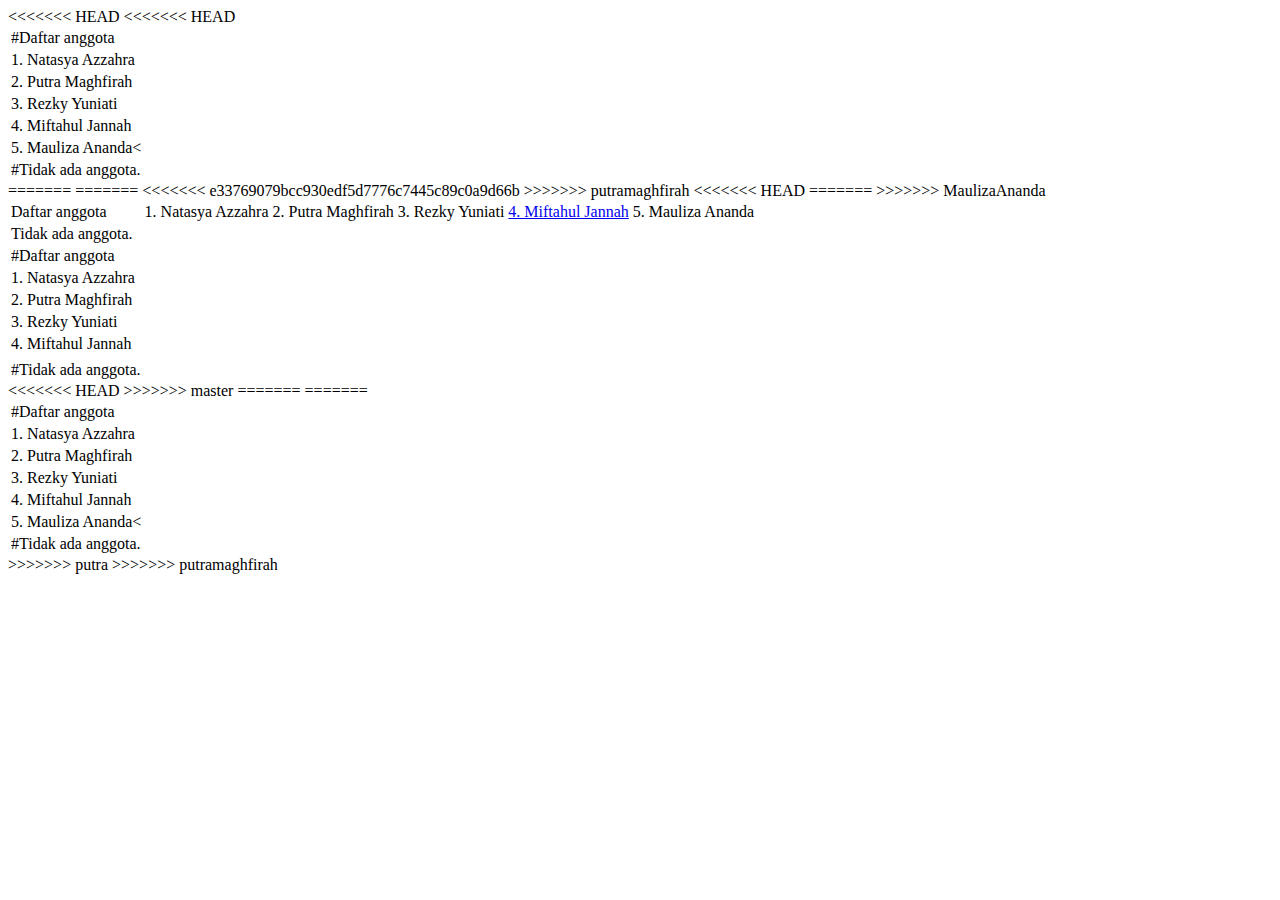
==== index.html @ 31a6687e "Merge branch 'MaulizaAnanda'" ====
<!DOCTYPE html>
<html>
<<<<<<< HEAD
<<<<<<< HEAD

<head>
  <title>Utama - Admin</title>
</head>

<body>
  <table border="0">
    <tr>
      <td>#Daftar anggota</td>
    </tr>
    <tr>
      <td>1. Natasya Azzahra</td>
    </tr>
    <tr>
      <td>2. Putra Maghfirah</td>
    </tr>
    <tr>
      <td>3. Rezky Yuniati</td>
    </tr>
    <tr>
      <td>4. Miftahul Jannah</td>
    </tr>
    <tr>
      <td>5. Mauliza Ananda<</td> </tr> <tr>
      <td>#Tidak ada anggota.</td>
    </tr>
  </table>
</body>

</html>
=======
=======
<<<<<<< e33769079bcc930edf5d7776c7445c89c0a9d66b
>>>>>>> putramaghfirah
  <head>
    <title>Utama - Admin</title>
   </head>
   <body>
    <table border="0">
<<<<<<< HEAD
      <tr>
        <td>Daftar anggota</td>
        <td>1. Natasya Azzahra
            <a href="1708107010019.html"></a>
        </td>
        <td>2. Putra  Maghfirah</td>
        <td>3. Rezky Yuniati</td>
        <td><a href="file:///C:/Users/ASUS%20X455LA/Documents/INF206-2019-A/1708107010033.html">4. Miftahul Jannah</a> </td>
        <td>5. Mauliza Ananda</td>
      </tr>
           <tr><td>Tidak ada anggota.</td></tr>
=======
      <tr><td>#Daftar anggota</td></tr>
      <tr><td>1. Natasya Azzahra</td></tr>
      <tr><td>2. Putra  Maghfirah</td></tr>
      <tr><td>3. Rezky Yuniati</td></tr>
      <tr><td>4. Miftahul Jannah</td></tr>
      <tr><td><a href=file:///D:/Semester%204/RPL/GitHub/INF206-2019-A/1708107010004.html"5. Mauliza Ananda"</td></tr>
      <tr><td>#Tidak ada anggota.</td></tr>
>>>>>>> MaulizaAnanda
     </table>
    </body>
  </html>
<<<<<<< HEAD
>>>>>>> master
=======
=======

<head>
  <title>Utama - Admin</title>
</head>

<body>
  <table border="0">
    <tr>
      <td>#Daftar anggota</td>
    </tr>
    <tr>
      <td>1. Natasya Azzahra</td>
    </tr>
    <tr>
      <td>2. Putra Maghfirah <a href="1708107010025.html"></a></td>
    </tr>
    <tr>
      <td>3. Rezky Yuniati</td>
    </tr>
    <tr>
      <td>4. Miftahul Jannah</td>
    </tr>
    <tr>
      <td>5. Mauliza Ananda<</td> </tr> <tr>
      <td>#Tidak ada anggota.</td>
    </tr>
  </table>
</body>

</html>
>>>>>>> putra
>>>>>>> putramaghfirah
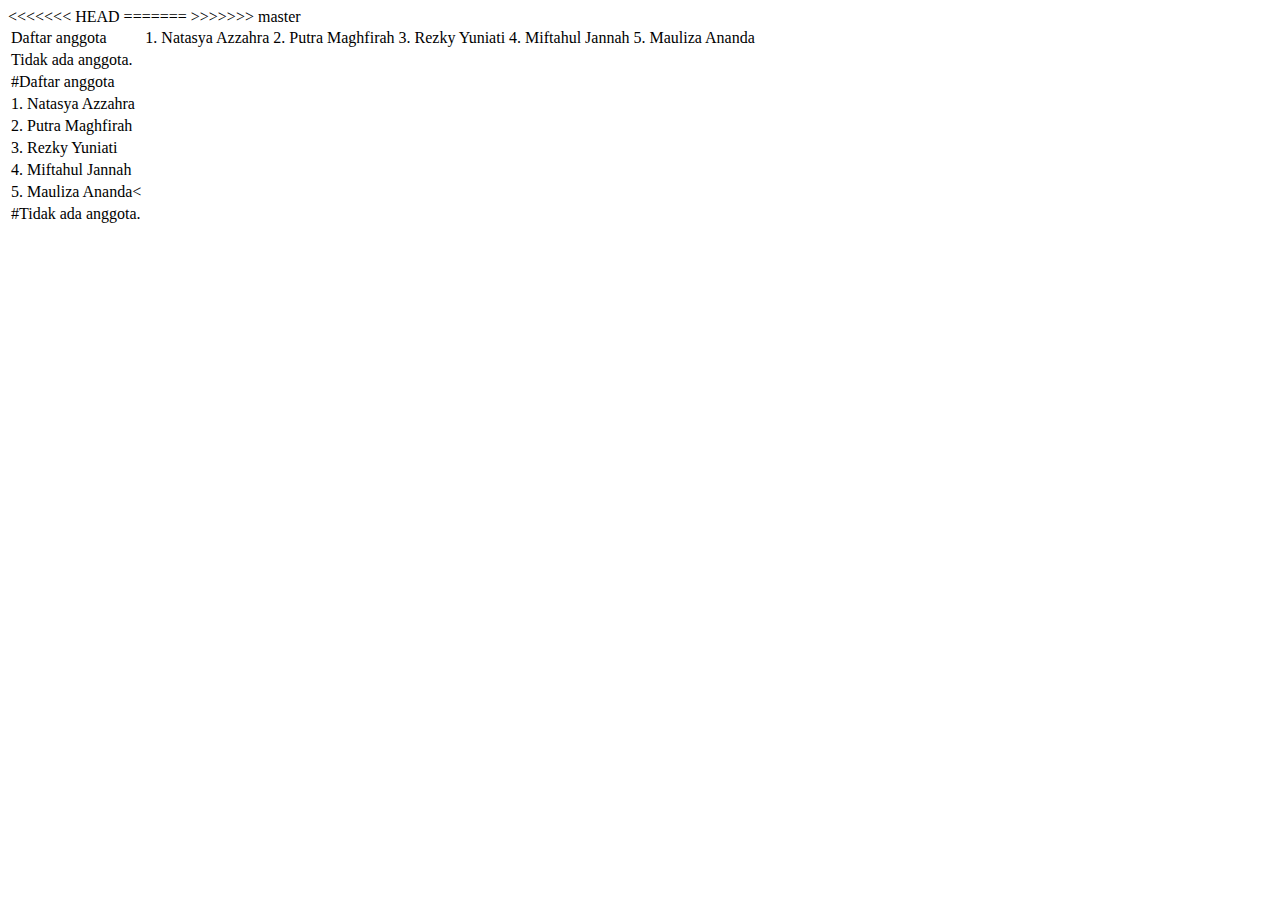
==== commit bb6a6b25: "push" ====
--- a/index.html
+++ b/index.html
@@ -1,41 +1,5 @@
 <!DOCTYPE html>
 <html>
-<<<<<<< HEAD
-<<<<<<< HEAD
-
-<head>
-  <title>Utama - Admin</title>
-</head>
-
-<body>
-  <table border="0">
-    <tr>
-      <td>#Daftar anggota</td>
-    </tr>
-    <tr>
-      <td>1. Natasya Azzahra</td>
-    </tr>
-    <tr>
-      <td>2. Putra Maghfirah</td>
-    </tr>
-    <tr>
-      <td>3. Rezky Yuniati</td>
-    </tr>
-    <tr>
-      <td>4. Miftahul Jannah</td>
-    </tr>
-    <tr>
-      <td>5. Mauliza Ananda<</td> </tr> <tr>
-      <td>#Tidak ada anggota.</td>
-    </tr>
-  </table>
-</body>
-
-</html>
-=======
-=======
-<<<<<<< e33769079bcc930edf5d7776c7445c89c0a9d66b
->>>>>>> putramaghfirah
   <head>
     <title>Utama - Admin</title>
    </head>
@@ -49,7 +13,7 @@
         </td>
         <td>2. Putra  Maghfirah</td>
         <td>3. Rezky Yuniati</td>
-        <td><a href="file:///C:/Users/ASUS%20X455LA/Documents/INF206-2019-A/1708107010033.html">4. Miftahul Jannah</a> </td>
+        <td>4. Miftahul Jannah</td>
         <td>5. Mauliza Ananda</td>
       </tr>
            <tr><td>Tidak ada anggota.</td></tr>
@@ -59,45 +23,9 @@
       <tr><td>2. Putra  Maghfirah</td></tr>
       <tr><td>3. Rezky Yuniati</td></tr>
       <tr><td>4. Miftahul Jannah</td></tr>
-      <tr><td><a href=file:///D:/Semester%204/RPL/GitHub/INF206-2019-A/1708107010004.html"5. Mauliza Ananda"</td></tr>
+      <tr><td>5. Mauliza Ananda<</td></tr>
       <tr><td>#Tidak ada anggota.</td></tr>
->>>>>>> MaulizaAnanda
+>>>>>>> master
      </table>
     </body>
   </html>
-<<<<<<< HEAD
->>>>>>> master
-=======
-=======
-
-<head>
-  <title>Utama - Admin</title>
-</head>
-
-<body>
-  <table border="0">
-    <tr>
-      <td>#Daftar anggota</td>
-    </tr>
-    <tr>
-      <td>1. Natasya Azzahra</td>
-    </tr>
-    <tr>
-      <td>2. Putra Maghfirah <a href="1708107010025.html"></a></td>
-    </tr>
-    <tr>
-      <td>3. Rezky Yuniati</td>
-    </tr>
-    <tr>
-      <td>4. Miftahul Jannah</td>
-    </tr>
-    <tr>
-      <td>5. Mauliza Ananda<</td> </tr> <tr>
-      <td>#Tidak ada anggota.</td>
-    </tr>
-  </table>
-</body>
-
-</html>
->>>>>>> putra
->>>>>>> putramaghfirah
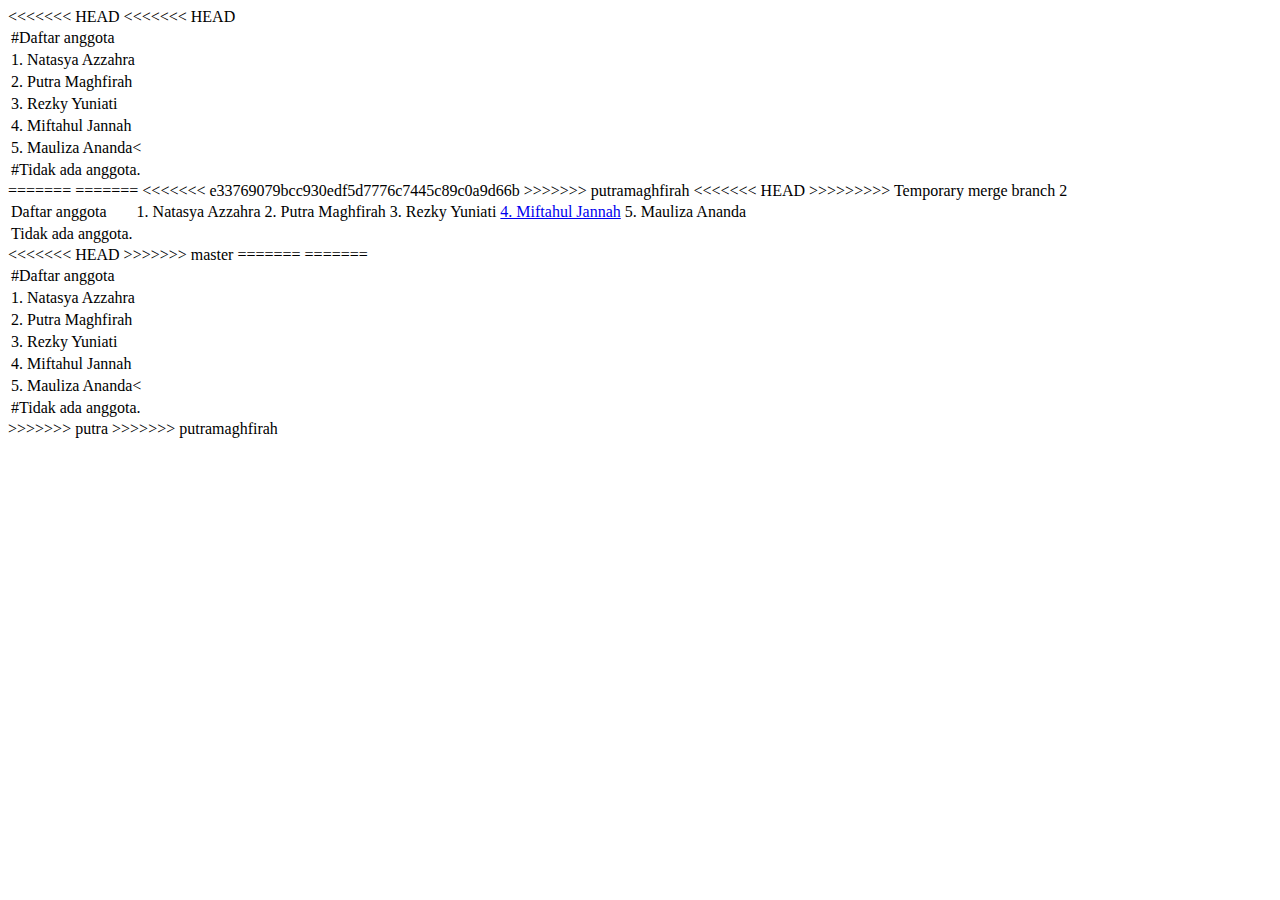
==== commit 2a56a02f: "Merge branch 'natasyaAzzahra'" ====
--- a/index.html
+++ b/index.html
@@ -1,5 +1,41 @@
 <!DOCTYPE html>
 <html>
+<<<<<<< HEAD
+<<<<<<< HEAD
+
+<head>
+  <title>Utama - Admin</title>
+</head>
+
+<body>
+  <table border="0">
+    <tr>
+      <td>#Daftar anggota</td>
+    </tr>
+    <tr>
+      <td>1. Natasya Azzahra</td>
+    </tr>
+    <tr>
+      <td>2. Putra Maghfirah</td>
+    </tr>
+    <tr>
+      <td>3. Rezky Yuniati</td>
+    </tr>
+    <tr>
+      <td>4. Miftahul Jannah</td>
+    </tr>
+    <tr>
+      <td>5. Mauliza Ananda<</td> </tr> <tr>
+      <td>#Tidak ada anggota.</td>
+    </tr>
+  </table>
+</body>
+
+</html>
+=======
+=======
+<<<<<<< e33769079bcc930edf5d7776c7445c89c0a9d66b
+>>>>>>> putramaghfirah
   <head>
     <title>Utama - Admin</title>
    </head>
@@ -13,19 +49,47 @@
         </td>
         <td>2. Putra  Maghfirah</td>
         <td>3. Rezky Yuniati</td>
-        <td>4. Miftahul Jannah</td>
+        <td><a href="file:///C:/Users/ASUS%20X455LA/Documents/INF206-2019-A/1708107010033.html">4. Miftahul Jannah</a> </td>
         <td>5. Mauliza Ananda</td>
       </tr>
            <tr><td>Tidak ada anggota.</td></tr>
-=======
-      <tr><td>#Daftar anggota</td></tr>
-      <tr><td>1. Natasya Azzahra</td></tr>
-      <tr><td>2. Putra  Maghfirah</td></tr>
-      <tr><td>3. Rezky Yuniati</td></tr>
-      <tr><td>4. Miftahul Jannah</td></tr>
-      <tr><td>5. Mauliza Ananda<</td></tr>
-      <tr><td>#Tidak ada anggota.</td></tr>
->>>>>>> master
+>>>>>>>>> Temporary merge branch 2
      </table>
     </body>
   </html>
+<<<<<<< HEAD
+>>>>>>> master
+=======
+=======
+
+<head>
+  <title>Utama - Admin</title>
+</head>
+
+<body>
+  <table border="0">
+    <tr>
+      <td>#Daftar anggota</td>
+    </tr>
+    <tr>
+      <td>1. Natasya Azzahra</td>
+    </tr>
+    <tr>
+      <td>2. Putra Maghfirah <a href="1708107010025.html"></a></td>
+    </tr>
+    <tr>
+      <td>3. Rezky Yuniati</td>
+    </tr>
+    <tr>
+      <td>4. Miftahul Jannah</td>
+    </tr>
+    <tr>
+      <td>5. Mauliza Ananda<</td> </tr> <tr>
+      <td>#Tidak ada anggota.</td>
+    </tr>
+  </table>
+</body>
+
+</html>
+>>>>>>> putra
+>>>>>>> putramaghfirah
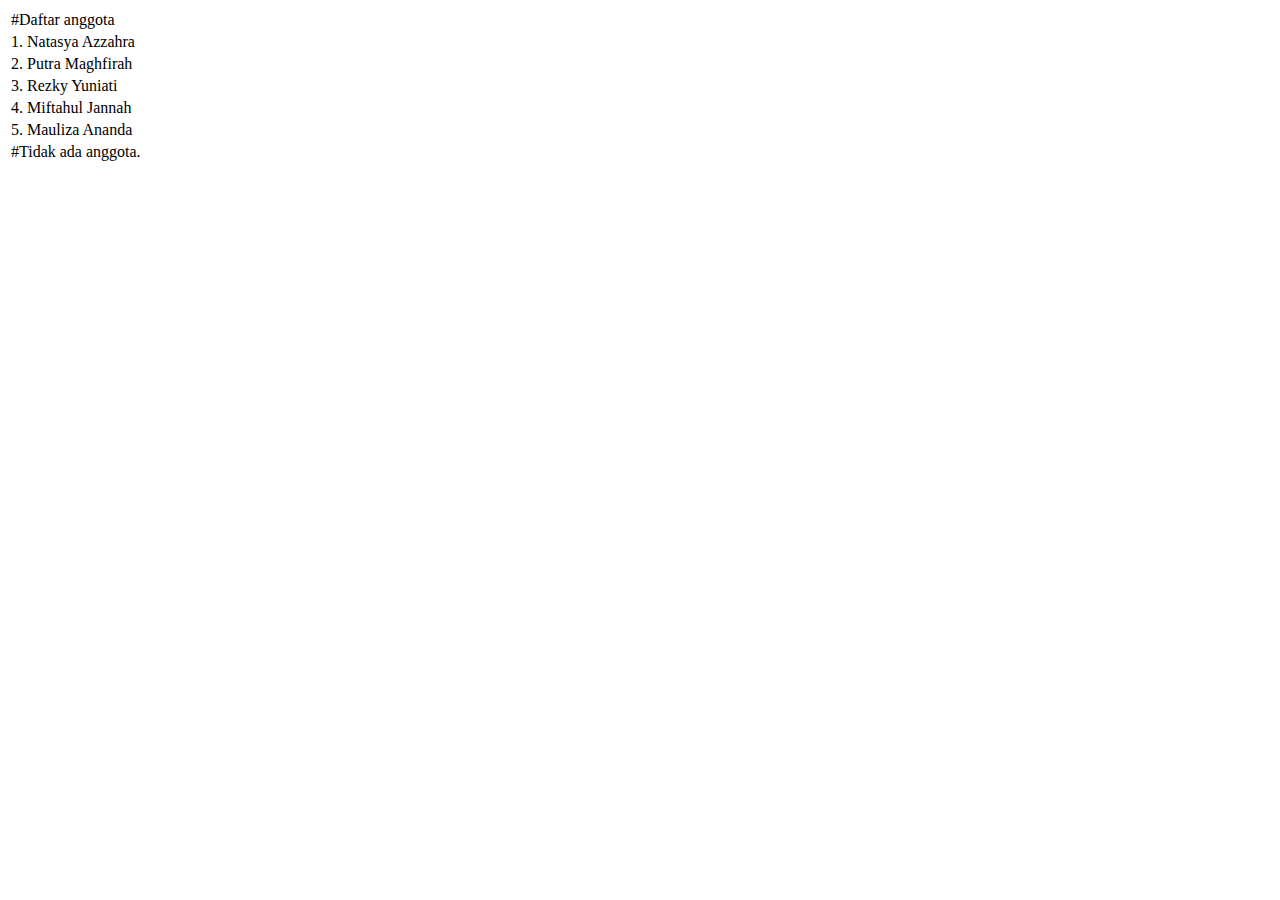
==== commit b9b4606b: "Update index.html" ====
--- a/index.html
+++ b/index.html
@@ -1,8 +1,5 @@
 <!DOCTYPE html>
 <html>
-<<<<<<< HEAD
-<<<<<<< HEAD
-
 <head>
   <title>Utama - Admin</title>
 </head>
@@ -13,83 +10,34 @@
       <td>#Daftar anggota</td>
     </tr>
     <tr>
-      <td>1. Natasya Azzahra</td>
+      <td>1. Natasya Azzahra
+        <a href="1708107010019.html"></a>
+      </td>
     </tr>
     <tr>
-      <td>2. Putra Maghfirah</td>
+      <td>2. Putra Maghfirah
+        <a href="1708107010025.html"></a>
+      </td>
     </tr>
     <tr>
-      <td>3. Rezky Yuniati</td>
+      <td>3. Rezky Yuniati
+        <a href="1708107010012.html"></a> 
+      </td>
     </tr>
     <tr>
-      <td>4. Miftahul Jannah</td>
+      <td>4. Miftahul Jannah
+        <a href="1708107010033.html"></a>
+      </td>
     </tr>
     <tr>
-      <td>5. Mauliza Ananda<</td> </tr> <tr>
+      <td>5. Mauliza Ananda
+        <a href="1708107010004.html"></a>
+      </td> 
+    </tr> 
+    <tr>
       <td>#Tidak ada anggota.</td>
     </tr>
   </table>
 </body>
 
 </html>
-=======
-=======
-<<<<<<< e33769079bcc930edf5d7776c7445c89c0a9d66b
->>>>>>> putramaghfirah
-  <head>
-    <title>Utama - Admin</title>
-   </head>
-   <body>
-    <table border="0">
-<<<<<<< HEAD
-      <tr>
-        <td>Daftar anggota</td>
-        <td>1. Natasya Azzahra
-            <a href="1708107010019.html"></a>
-        </td>
-        <td>2. Putra  Maghfirah</td>
-        <td>3. Rezky Yuniati</td>
-        <td><a href="file:///C:/Users/ASUS%20X455LA/Documents/INF206-2019-A/1708107010033.html">4. Miftahul Jannah</a> </td>
-        <td>5. Mauliza Ananda</td>
-      </tr>
-           <tr><td>Tidak ada anggota.</td></tr>
->>>>>>>>> Temporary merge branch 2
-     </table>
-    </body>
-  </html>
-<<<<<<< HEAD
->>>>>>> master
-=======
-=======
-
-<head>
-  <title>Utama - Admin</title>
-</head>
-
-<body>
-  <table border="0">
-    <tr>
-      <td>#Daftar anggota</td>
-    </tr>
-    <tr>
-      <td>1. Natasya Azzahra</td>
-    </tr>
-    <tr>
-      <td>2. Putra Maghfirah <a href="1708107010025.html"></a></td>
-    </tr>
-    <tr>
-      <td>3. Rezky Yuniati</td>
-    </tr>
-    <tr>
-      <td>4. Miftahul Jannah</td>
-    </tr>
-    <tr>
-      <td>5. Mauliza Ananda<</td> </tr> <tr>
-      <td>#Tidak ada anggota.</td>
-    </tr>
-  </table>
-</body>
-
-</html>
->>>>>>> putra
->>>>>>> putramaghfirah
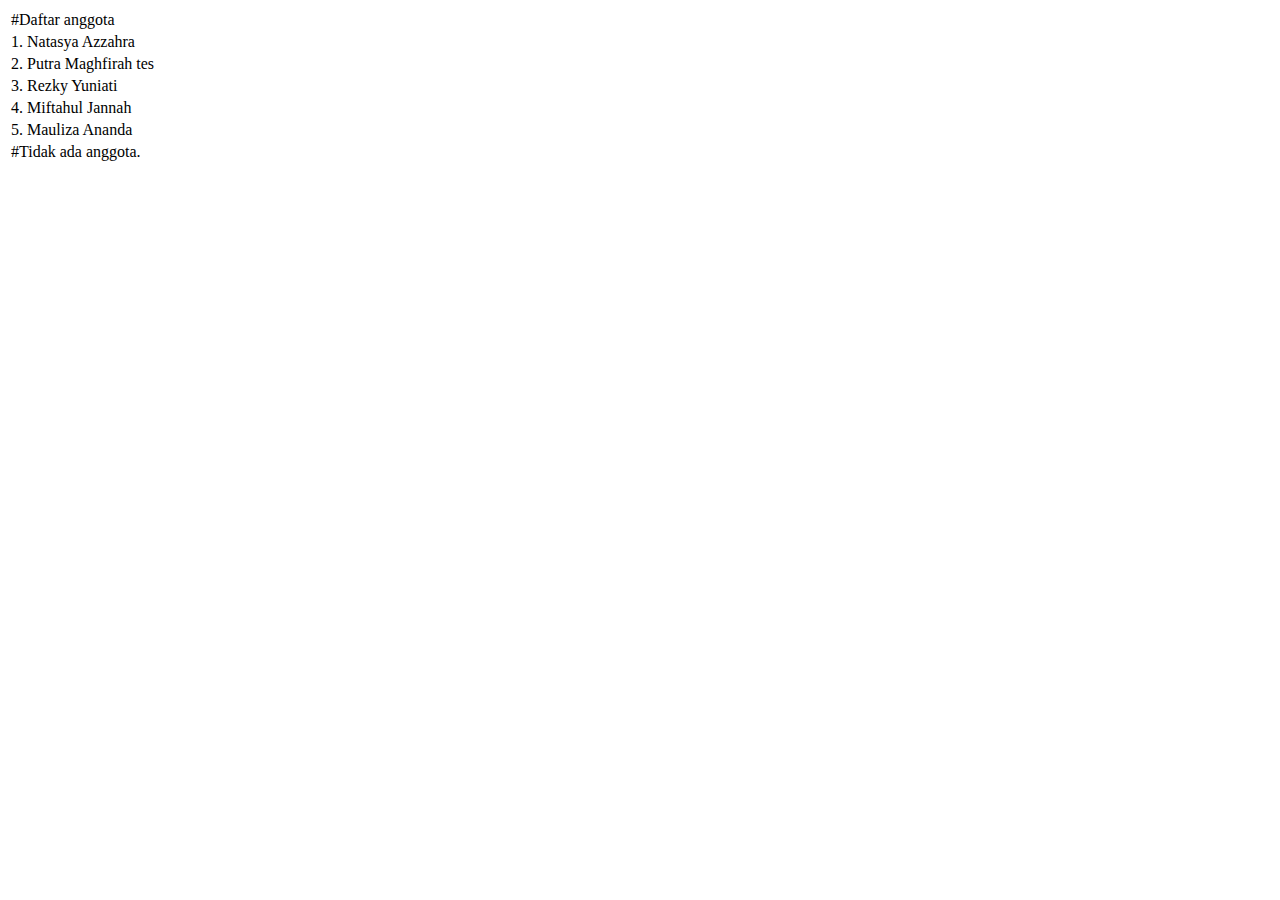
==== commit 78232d28: "tes" ====
--- a/index.html
+++ b/index.html
@@ -1,5 +1,6 @@
 <!DOCTYPE html>
 <html>
+
 <head>
   <title>Utama - Admin</title>
 </head>
@@ -15,13 +16,13 @@
       </td>
     </tr>
     <tr>
-      <td>2. Putra Maghfirah
+      <td>2. Putra Maghfirah tes
         <a href="1708107010025.html"></a>
       </td>
     </tr>
     <tr>
       <td>3. Rezky Yuniati
-        <a href="1708107010012.html"></a> 
+        <a href="1708107010012.html"></a>
       </td>
     </tr>
     <tr>
@@ -32,12 +33,12 @@
     <tr>
       <td>5. Mauliza Ananda
         <a href="1708107010004.html"></a>
-      </td> 
-    </tr> 
+      </td>
+    </tr>
     <tr>
       <td>#Tidak ada anggota.</td>
     </tr>
   </table>
 </body>
 
-</html>
+</html>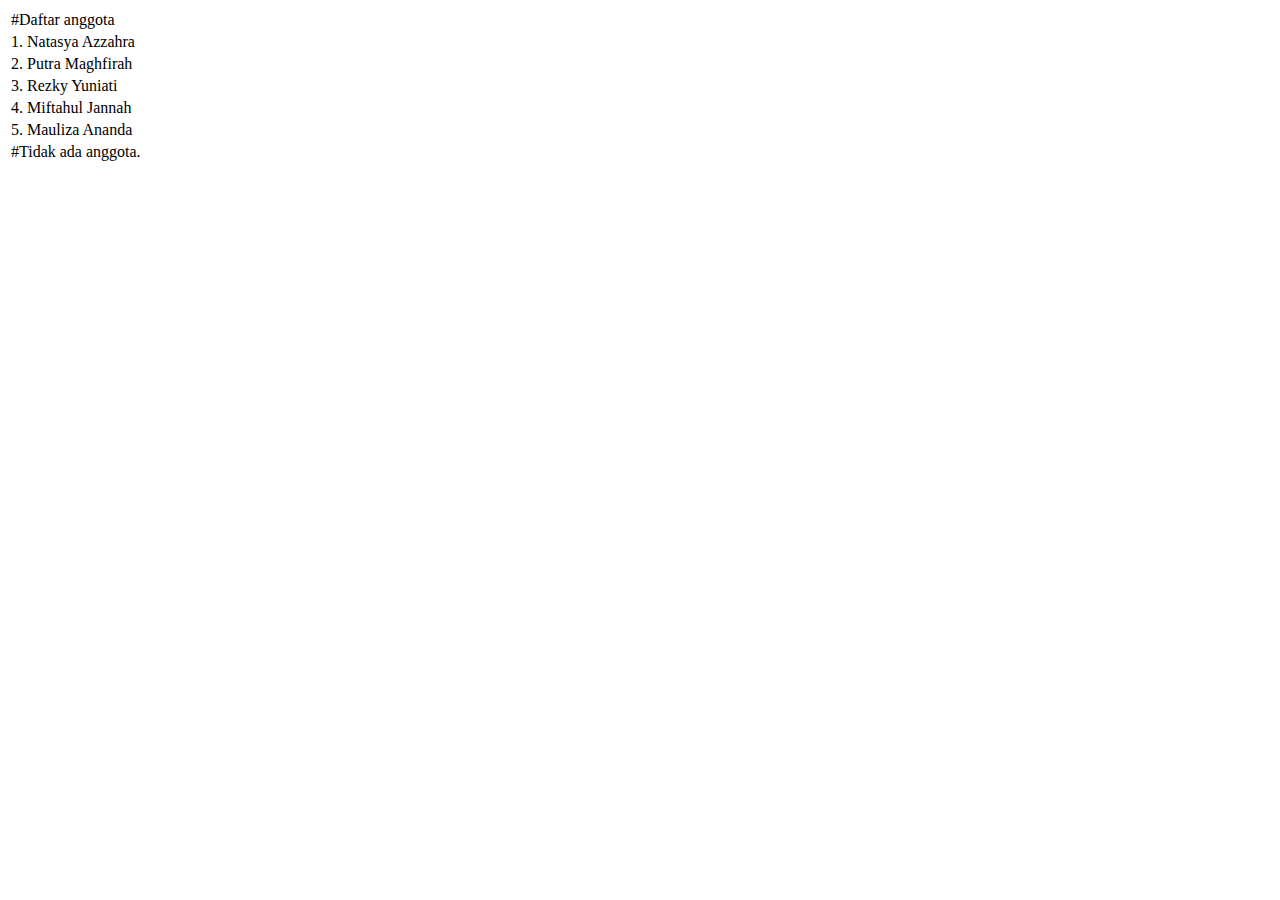
==== commit d013cc97: "fix" ====
--- a/index.html
+++ b/index.html
@@ -16,7 +16,7 @@
       </td>
     </tr>
     <tr>
-      <td>2. Putra Maghfirah tes
+      <td>2. Putra Maghfirah
         <a href="1708107010025.html"></a>
       </td>
     </tr>
